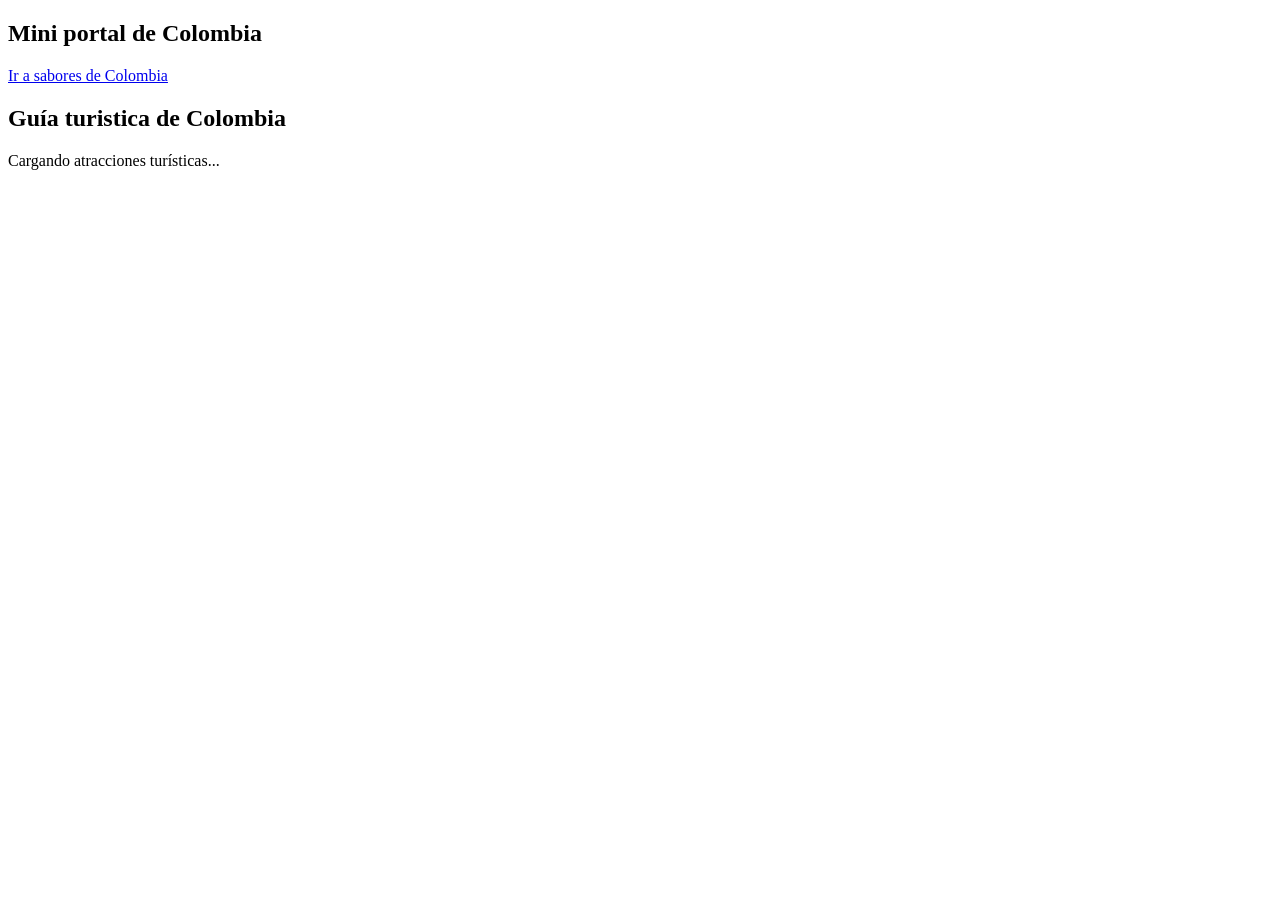
==== index.html @ 664e75d2 "feat(HTML): :sparkles: Estructura HTML de la pagina principal Se plantea esta manera de trabajar el " ====
<!DOCTYPE html>
<html lang="en">
<head>
    <meta charset="UTF-8">
    <meta name="viewport" content="width=device-width, initial-scale=1.0">
    <title> Guía Turística de Colombia </title>
    <link rel="stylesheet" href="CSS/style.css">

</head>
<body>
    
    <header>
        <nav>
            <h1> Mini portal de Colombia </h1>
            <a href="platos.html" class="nav-link" > Ir a sabores de Colombia </a>
        </nav>
    </header>

    <main>

        <section>
            <h2> Guía turistica de Colombia </h2>
            <div id="mensaje-carga" class="loading" > Cargando atracciones turísticas... </div>

            <div id="contenedor-atracciones" class="grid-tarjetas"></div>
        </section>

    </main>

    <script src="JS/turistica.js" ></script>

</body>
</html>
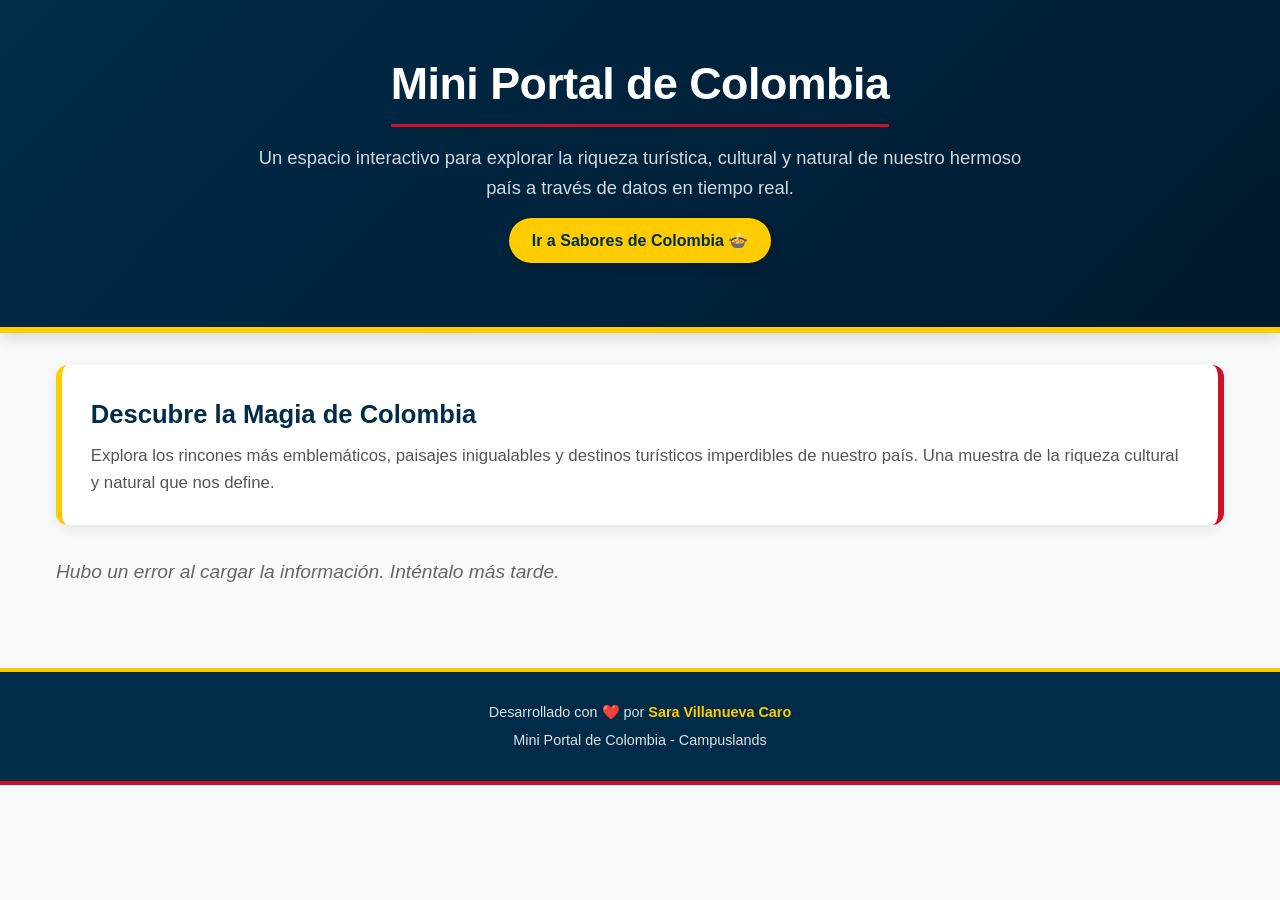
==== commit 69cc2967: "docs: :memo: Se agregó el README" ====
--- a/index.html
+++ b/index.html
@@ -9,25 +9,35 @@
 </head>
 <body>
     
-    <header>
-        <nav>
-            <h1> Mini portal de Colombia </h1>
-            <a href="platos.html" class="nav-link" > Ir a sabores de Colombia </a>
-        </nav>
+<header class="hero-header">
+        <div class="hero-content">
+            <h1>Mini Portal de Colombia</h1>
+            <p>Un espacio interactivo para explorar la riqueza turística, cultural y natural de nuestro hermoso país a través de datos en tiempo real.</p>
+            <a href="platos.html" class="nav-link">Ir a Sabores de Colombia 🍲</a>
+        </div>
     </header>
 
     <main>
+        <section class="intro-seccion">
+            <h2>Descubre la Magia de Colombia</h2>
+            <p>Explora los rincones más emblemáticos, paisajes inigualables y destinos turísticos imperdibles de nuestro país. Una muestra de la riqueza cultural y natural que nos define.</p>
+        </section>
 
         <section>
-            <h2> Guía turistica de Colombia </h2>
-            <div id="mensaje-carga" class="loading" > Cargando atracciones turísticas... </div>
-
+            <!-- Elementos de carga y contenedor -->
+            <div id="mensaje-carga" class="loading">Cargando atracciones turísticas...</div>
             <div id="contenedor-atracciones" class="grid-tarjetas"></div>
         </section>
 
     </main>
 
+    <footer>
+        <p>Desarrollado con ❤️ por <strong>Sara Villanueva Caro</strong></p>
+        <p>Mini Portal de Colombia - Campuslands</p>
+    </footer>
+
     <script src="JS/turistica.js" ></script>
+
 
 </body>
 </html>
--- a/CSS/style.css
+++ b/CSS/style.css
@@ -0,0 +1,237 @@
+
+:root {
+    --color-fondo: #f8f9fa;
+    --color-texto: #333333;
+    --color-tarjeta: #ffffff;
+    --amarillo-colombia: #ffcc00;
+    --azul-colombia: #002b49;
+    --rojo-colombia: #ce1126;
+    --sombra: 0 4px 12px rgba(0, 0, 0, 0.08);
+}
+
+* {
+    margin: 0;
+    padding: 0;
+    box-sizing: border-box;
+    font-family: 'Segoe UI', Tahoma, Geneva, Verdana, sans-serif;
+}
+
+body {
+    background-color: var(--color-fondo);
+    color: var(--color-texto);
+    line-height: 1.6;
+    padding-bottom: 40px;
+}
+
+/* --- ENCABEZADO Y NAVEGACIÓN --- */
+header {
+    background: linear-gradient(135deg, var(--azul-colombia), #004080);
+    color: white;
+    padding: 2rem 1rem;
+    text-align: center;
+    border-bottom: 5px solid var(--amarillo-colombia);
+}
+
+header h1 {
+    font-size: 2.2rem;
+    margin-bottom: 0.5rem;
+}
+
+.nav-link {
+    display: inline-block;
+    margin-top: 1rem;
+    padding: 0.5rem 1.2rem;
+    background-color: var(--amarillo-colombia);
+    color: var(--azul-colombia);
+    font-weight: bold;
+    text-decoration: none;
+    border-radius: 25px;
+    transition: all 0.3s ease;
+}
+
+.nav-link:hover {
+    background-color: var(--rojo-colombia);
+    color: white;
+    transform: scale(1.05);
+}
+
+/* --- CONTENIDO PRINCIPAL --- */
+main {
+    max-width: 1200px;
+    margin: 2rem auto;
+    padding: 0 1rem;
+}
+
+h2 {
+    font-size: 1.8rem;
+    color: var(--azul-colombia);
+    margin-bottom: 1rem;
+    border-left: 5px solid var(--rojo-colombia);
+    padding-left: 10px;
+}
+
+.loading {
+    font-size: 1.2rem;
+    color: #666;
+    margin: 2rem 0;
+    font-style: italic;
+}
+
+/* --- GRID DE TARJETAS (Requisito Grid / Flexbox) --- */
+.grid-tarjetas {
+    display: grid;
+    grid-template-columns: repeat(auto-fill, minmax(260px, 1fr));
+    gap: 25px;
+    margin-top: 1.5rem;
+}
+
+/* --- DISEÑO DE LAS TARJETAS --- */
+.tarjeta {
+    background-color: var(--color-tarjeta);
+    border-radius: 12px;
+    overflow: hidden;
+    box-shadow: var(--sombra);
+    display: flex;
+    flex-direction: column;
+    /* Efecto visual suave exigido en la guía */
+    transform: translateY(0);
+    transition: transform 0.3s ease, box-shadow 0.3s ease;
+    border-top: 4px solid var(--amarillo-colombia);
+}
+
+.tarjeta:hover {
+    transform: translateY(-5px);
+    box-shadow: 0 8px 20px rgba(0, 0, 0, 0.15);
+    border-top-color: var(--rojo-colombia);
+}
+
+.tarjeta img {
+    width: 100%;
+    height: 180px;
+    object-fit: cover;
+}
+
+.contenido-tarjeta {
+    padding: 1.2rem;
+    display: flex;
+    flex-direction: column;
+    gap: 0.5rem;
+    flex-grow: 1;
+}
+
+.contenido-tarjeta h3 {
+    font-size: 1.25rem;
+    color: var(--azul-colombia);
+}
+
+.contenido-tarjeta p {
+    font-size: 0.95rem;
+    color: #555;
+}
+
+/* --- PIE DE PÁGINA (FOOTER) --- */
+footer {
+    background-color: var(--azul-colombia);
+    color: white;
+    text-align: center;
+    padding: 1.5rem 1rem;
+    margin-top: 3rem;
+    border-top: 4px solid var(--amarillo-colombia);
+    border-bottom: 4px solid var(--rojo-colombia);
+}
+
+footer p {
+    font-size: 0.9rem;
+    margin: 0.3rem 0;
+    color: #e0e0e0;
+}
+
+footer strong {
+    color: var(--amarillo-colombia);
+}
+
+/* --- SECCIÓN DE INTRODUCCIÓN Y DESCRIPCIÓN --- */
+.intro-seccion {
+    background-color: var(--color-tarjeta);
+    padding: 1.8rem;
+    border-radius: 12px;
+    box-shadow: var(--sombra);
+    margin-bottom: 2rem;
+    border-left: 6px solid var(--amarillo-colombia);
+    border-right: 6px solid var(--rojo-colombia);
+}
+
+.intro-seccion h2 {
+    color: var(--azul-colombia);
+    font-size: 1.6rem;
+    margin-bottom: 0.5rem;
+    border-left: none; /* Quitamos el borde heredado para que luzca propio */
+    padding-left: 0;
+}
+
+.intro-seccion p {
+    color: #555;
+    font-size: 1.05rem;
+    line-height: 1.6;
+}
+
+/* --- ENCABEZADO PROTAGONISTA (HERO HEADER) --- */
+.hero-header {
+    background: linear-gradient(135deg, var(--azul-colombia), #001a2e);
+    color: white;
+    padding: 3rem 1.5rem 4rem 1.5rem;
+    text-align: center;
+    border-bottom: 6px solid var(--amarillo-colombia);
+    position: relative;
+    box-shadow: 0 4px 15px rgba(0, 0, 0, 0.15);
+}
+
+.nav-superior {
+    max-width: 1200px;
+    margin: 0 auto 2rem auto;
+    display: flex;
+    justify-content: flex-end;
+}
+
+.hero-content {
+    max-width: 800px;
+    margin: 0 auto;
+}
+
+.hero-header h1 {
+    font-size: 2.8rem;
+    font-weight: 700;
+    margin-bottom: 1rem;
+    color: #ffffff;
+    letter-spacing: -0.5px;
+    border-bottom: 3px solid var(--rojo-colombia);
+    display: inline-block;
+    padding-bottom: 0.3rem;
+}
+
+.hero-header p {
+    font-size: 1.15rem;
+    color: #d1d8e0;
+    line-height: 1.6;
+    font-weight: 300;
+}
+
+/* Botón de navegación en el header */
+.nav-link {
+    display: inline-block;
+    padding: 0.6rem 1.4rem;
+    background-color: var(--amarillo-colombia);
+    color: var(--azul-colombia);
+    font-weight: bold;
+    text-decoration: none;
+    border-radius: 30px;
+    box-shadow: 0 4px 10px rgba(0, 0, 0, 0.2);
+    transition: all 0.3s ease;
+}
+
+.nav-link:hover {
+    background-color: var(--rojo-colombia);
+    color: white;
+    transform: translateY(-3px);
+    box-shadow: 0 6px 15px rgba(203, 17, 38, 0.4);
+}
